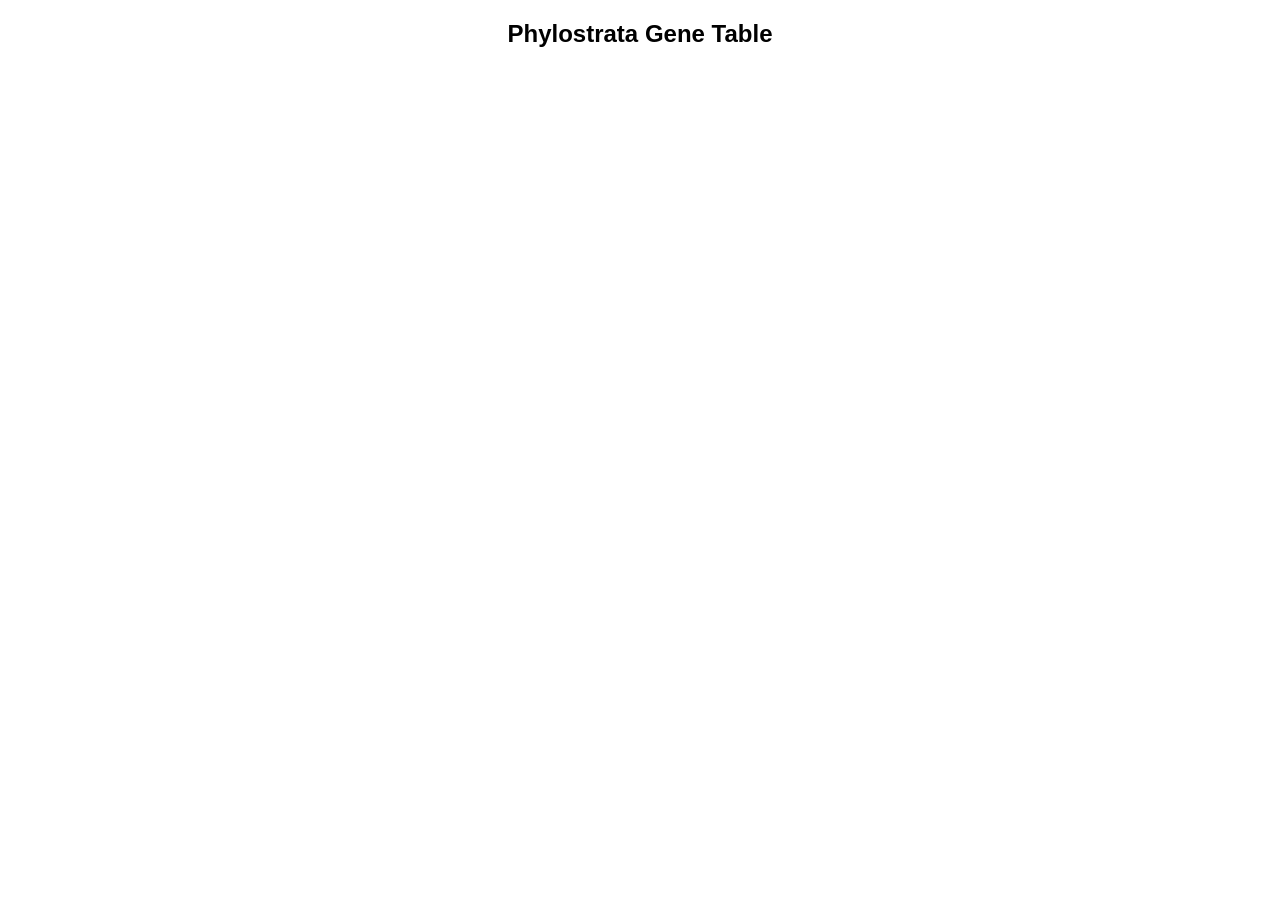
==== webtool/gene_pages/index.html @ a8289879 "Try again to add webtool folder" ====
<!DOCTYPE html>
<html lang="en">
<head>
    <meta charset="UTF-8">
    <meta name="viewport" content="width=device-width, initial-scale=1.0">
    <title>Multiple Tables with Data from JSON</title>
    <style>
        /* Main styles for the gene table page */
        body {
            font-family: Arial, sans-serif;
            margin: 20px;
        }

        h2 {
            text-align: center;
        }

        .page {
            margin-bottom: 40px;
        }

        table {
            width: 100%;
            border-collapse: collapse;
            margin: 20px 0;
        }

        th, td {
            padding: 12px;
            text-align: left;
            border: 1px solid #ddd;
        }

        th {
            background-color: #f2f2f2;
        }

        tr:nth-child(even) {
            background-color: #f9f9f9;
        }

        /* Make the vertical divider line more visible */
        td.divider-left, th.divider-left {
            border-left: 3px solid #000; /* Thicker and darker */
        }
        
        /* Styles for loading spinner overlay */
        #loadingOverlay {
            position: fixed;
            top: 0;
            left: 0;
            width: 100%;
            height: 100%;
            background: rgba(255, 255, 255, 0.8);
            z-index: 1000;
            display: flex;
            flex-direction: column;
            align-items: center;
            justify-content: center;
            font-size: 1.2rem;
            font-weight: bold;
            color: #333;
        }

        .spinner {
            border: 6px solid #f3f3f3;
            border-top: 6px solid #3498db;
            border-radius: 50%;
            width: 40px;
            height: 40px;
            animation: spin 1s linear infinite;
        }

        /* Spinner animation */
        @keyframes spin {
            0% { transform: rotate(0deg); }
            100% { transform: rotate(360deg); }
        }

</style>
</head>
<body>

<h2 id="page-title">Phylostrata Gene Table</h2>

<!-- This will hold the dynamically created tables -->
<div id="tables-container"></div>

<!-- Row names to be used in the table -->
<div id="row-names" style="display:none">
    <ul>
        <li>1: Cellular organisms</li>
        <li>2: Domain: Eukaryota</li>
        <li>3: Kingdom: Viridiplantae</li>
        <li>4: Phylum: Streptophyta</li>
        <li>5: Land plants (Embryophyta)</li>
        <li>6: Class: Magnoliopsida</li>
        <li>7: Monocots (Liliopsida)</li>
        <li>8: Order: Poales</li>
        <li>9: Family: Poaceae</li>
        <li>10: Subfamily: Panicoideae</li>
        <li>11: Tribe: Andropogoneae</li>
        <li>12: Genus: Zea</li>
        <li>13: Species: Zea mays</li>
        <li>14: Subspecies: Zea mays mays</li>
    </ul>
</div>

<!-- Loading spinner -->
<div id="loadingOverlay" aria-live="polite" style="display: none;">
  <div class="spinner"></div>
  <div style="margin-top: 1rem;">Loading... Please wait.</div>
</div>


<script src="script.js" defer></script>


</body>
</html>
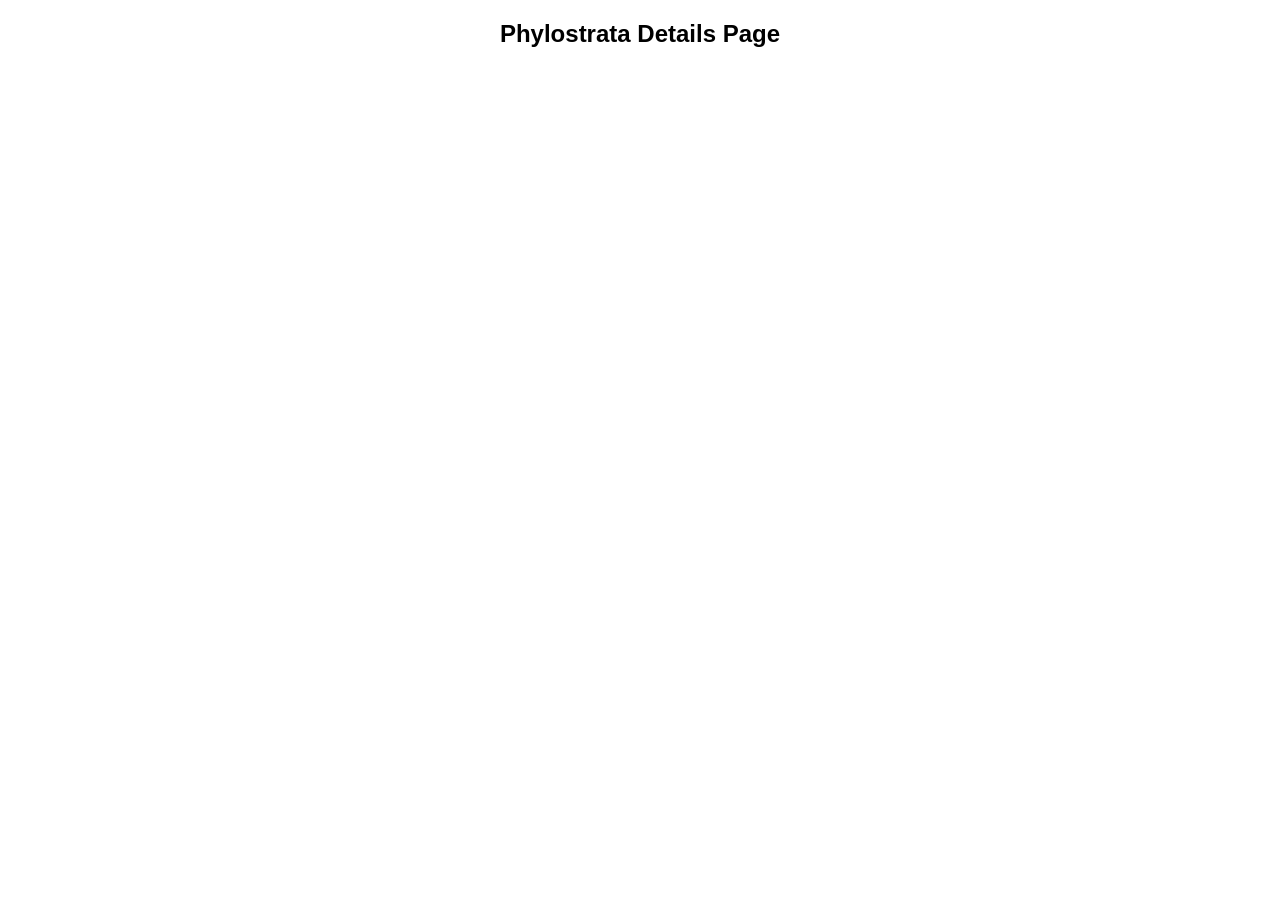
==== commit 90162255: "Response to review Adding: - BLAST results processing and pages - Deployment details - About page: a" ====
--- a/webtool/gene_pages/index.html
+++ b/webtool/gene_pages/index.html
@@ -81,12 +81,13 @@
 </head>
 <body>
 
-<h2 id="page-title">Phylostrata Gene Table</h2>
+<h2 id="page-title">Phylostrata Details Page</h2>
 
 <!-- This will hold the dynamically created tables -->
 <div id="tables-container"></div>
 
 <!-- Row names to be used in the table -->
+ <!-- NOTE: update these strata names as needed for your species -->
 <div id="row-names" style="display:none">
     <ul>
         <li>1: Cellular organisms</li>
